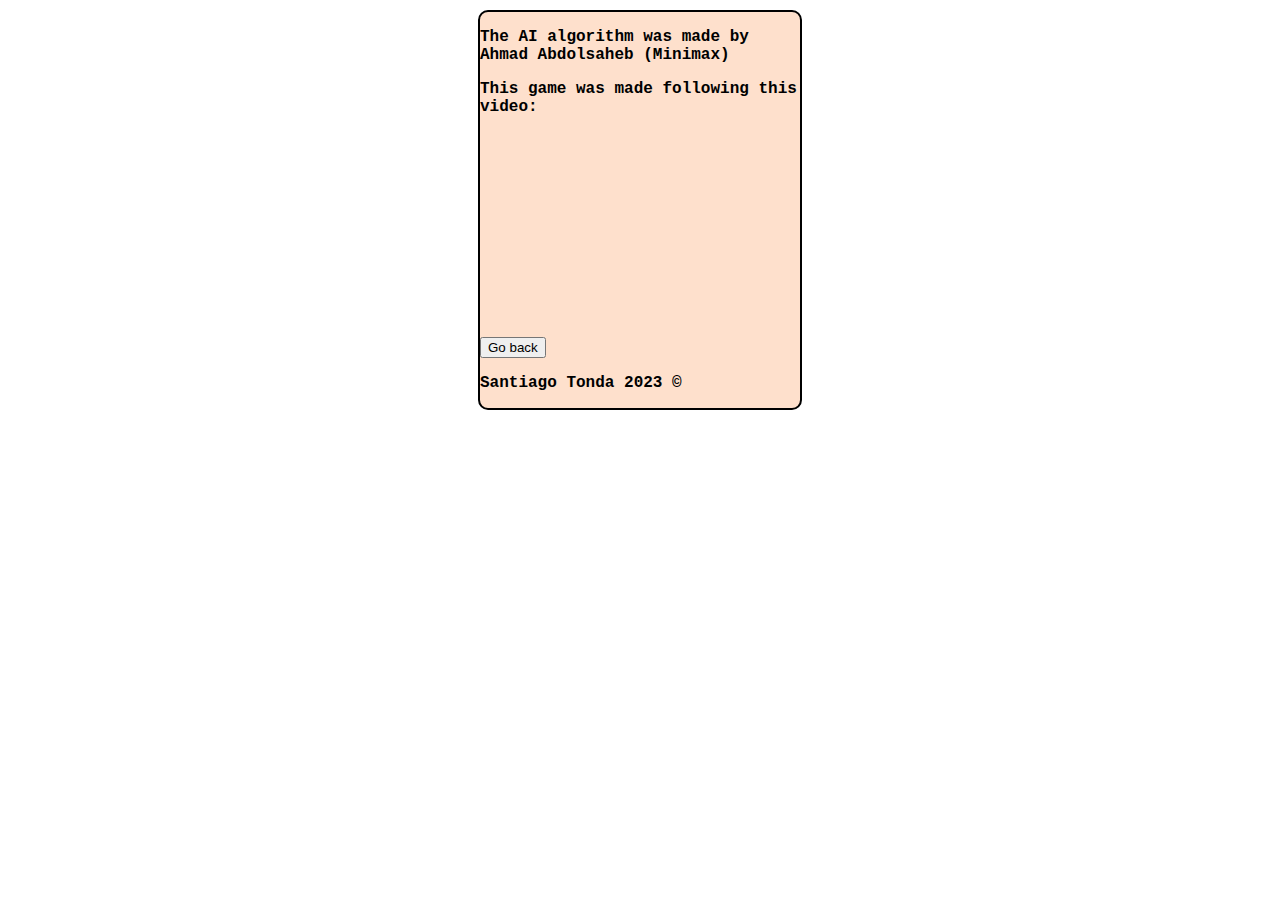
==== about.html @ ff4acad9 "feat: about" ====
<!DOCTYPE html>
<html lang="en">
<head>
    <meta charset="UTF-8">
    <meta http-equiv="X-UA-Compatible" content="IE=edge">
    <meta name="viewport" content="width=device-width, initial-scale=1.0">
    <link href="https://cdn.jsdelivr.net/npm/bootstrap@5.2.3/dist/css/bootstrap.min.css" rel="stylesheet" integrity="sha384-rbsA2VBKQhggwzxH7pPCaAqO46MgnOM80zW1RWuH61DGLwZJEdK2Kadq2F9CUG65" crossorigin="anonymous">
    <link rel="stylesheet" href="./style.css">
    <link rel="shortcut icon" href="./assets/icon.ico" type="image/x-icon">
    <title>About Tic Tac Toe</title>
</head>
<body>
    <div class="about d-flex flex-column align-items-center gap-2 text-center text-decoration-none">
        <p class="mt-2 mb-0">The AI algorithm was made by Ahmad Abdolsaheb (Minimax)</p>
        <p class="m-0">This game was made following this video:</p>
        <iframe width="320" height="200" src="https://www.youtube.com/embed/P2TcQ3h0ipQ?start=4" title="YouTube video player" frameborder="0" allow="accelerometer; autoplay; clipboard-write; encrypted-media; gyroscope; picture-in-picture; web-share" allowfullscreen></iframe>
        <a class="mb-4" href="./index.html"><button>Go back</button></a>
        <p class="mb-2">Santiago Tonda 2023 &COPY;</p>
    </div>
    
    <script src="https://cdn.jsdelivr.net/npm/bootstrap@5.2.3/dist/js/bootstrap.bundle.min.js" integrity="sha384-kenU1KFdBIe4zVF0s0G1M5b4hcpxyD9F7jL+jjXkk+Q2h455rYXK/7HAuoJl+0I4" crossorigin="anonymous"></script>
</body>
---- style.css ----
html {
    cursor: url(https://cdn.custom-cursor.com/db/14380/32/color-cherry-cursor.png), pointer;
}

body {
    font-family: 'Courier New', Courier, monospace;
    font-weight: bolder !important;
}

td {
    border: 2px solid #333;
    height: 100px;
    width: 100px;
    text-align: center;
    vertical-align: middle;
    font-family: "Comic Sans MS", cursive, sans-serif;
    font-weight: 100;
    font-size: 60px;
    cursor: url(https://cdn.custom-cursor.com/db/14379/32/color-cherry-pointer.png), pointer;
}

label, input, button {
    cursor: url(https://cdn.custom-cursor.com/db/14567/32/color-chilli-red-pointer.png), pointer !important;
}

td:active {
    cursor: url(https://cdn.discordapp.com/attachments/762875738327351297/1089015811596894283/color-cherry-pointer-big.png), pointer !important;
}

table {
    border-collapse: separate;
    margin: 20px auto;
}

table tr:first-child td {
    border-top: none;
}

table tr:last-child td {
    border-bottom: none;
}

table tr td:first-child {
    border-left: none;
}

table tr td:last-child {
    border-right: none;
}

.endgame {
    display: none;
    width: 308px;
    height: 310px;
    top: 106px;
    background-color: rgba(250, 100, 0, 0.6);
    position: absolute;
    left: 0;
    right: 0;
    margin: 0 auto;
    padding-top: 50px;
    padding-bottom: 50px;
    text-align: center;
    border-radius: 5px;
    color: #fff;
    font-size: 2em;
}

.difficulty {
    width: 320px;
    margin: 10px auto;
    background-color: rgba(250, 100, 0, 0.2);
    border: 2px solid black;
    border-radius: 50px;
    display: flex;
    flex-direction: column;
    justify-content: center;
    align-items: center;
}

.about {
    width: 320px;
    margin: 10px auto;
    background-color: rgba(250, 100, 0, 0.2);
    border: 2px solid black;
    border-radius: 10px;
}
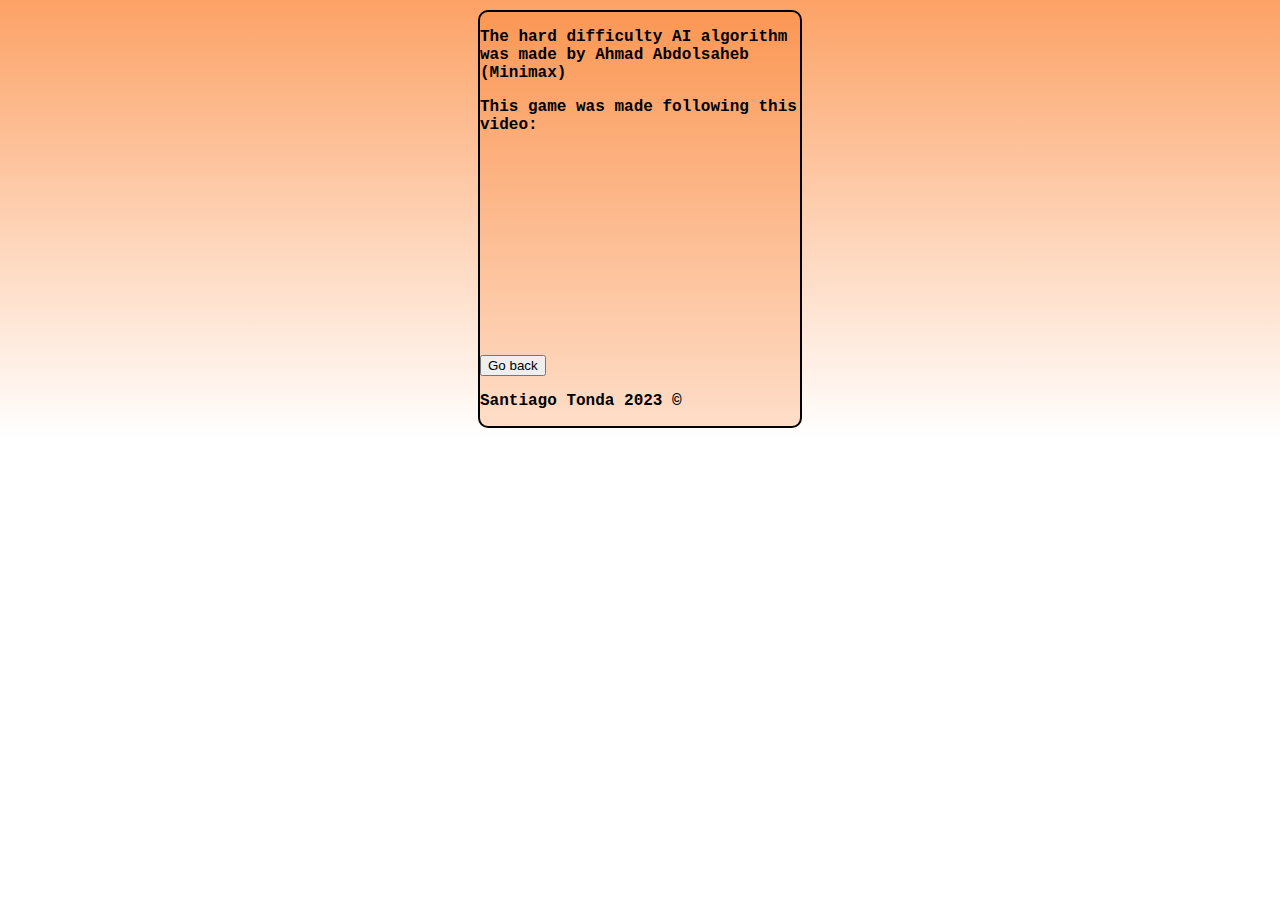
==== commit 5addda54: "feat: background image" ====
--- a/about.html
+++ b/about.html
@@ -11,7 +11,7 @@
 </head>
 <body>
     <div class="about d-flex flex-column align-items-center gap-2 text-center text-decoration-none">
-        <p class="mt-2 mb-0">The AI algorithm was made by Ahmad Abdolsaheb (Minimax)</p>
+        <p class="mt-2 mb-0">The hard difficulty AI algorithm was made by Ahmad Abdolsaheb (Minimax)</p>
         <p class="m-0">This game was made following this video:</p>
         <iframe width="320" height="200" src="https://www.youtube.com/embed/P2TcQ3h0ipQ?start=4" title="YouTube video player" frameborder="0" allow="accelerometer; autoplay; clipboard-write; encrypted-media; gyroscope; picture-in-picture; web-share" allowfullscreen></iframe>
         <a class="mb-4" href="./index.html"><button>Go back</button></a>
--- a/style.css
+++ b/style.css
@@ -5,6 +5,8 @@
 body {
     font-family: 'Courier New', Courier, monospace;
     font-weight: bolder !important;
+    background-image: linear-gradient(rgba(250, 100, 0, 0.6), #fff);
+    background-repeat: no-repeat;
 }
 
 td {
@@ -13,10 +15,16 @@
     width: 100px;
     text-align: center;
     vertical-align: middle;
-    font-family: "Comic Sans MS", cursive, sans-serif;
+    font-family: 'Comic Sans MS', 'Indie Flower', cursive;
     font-weight: 100;
-    font-size: 60px;
+    font-size: 62px;
     cursor: url(https://cdn.custom-cursor.com/db/14379/32/color-cherry-pointer.png), pointer;
+}
+
+@media (max-width: 425px) {
+    td {
+        font-weight: 900;
+    }
 }
 
 label, input, button {
@@ -50,9 +58,9 @@
 
 .endgame {
     display: none;
-    width: 308px;
-    height: 310px;
-    top: 106px;
+    width: 304px;
+    height: 306px;
+    top: 131px;
     background-color: rgba(250, 100, 0, 0.6);
     position: absolute;
     left: 0;
@@ -61,7 +69,6 @@
     padding-top: 50px;
     padding-bottom: 50px;
     text-align: center;
-    border-radius: 5px;
     color: #fff;
     font-size: 2em;
 }
